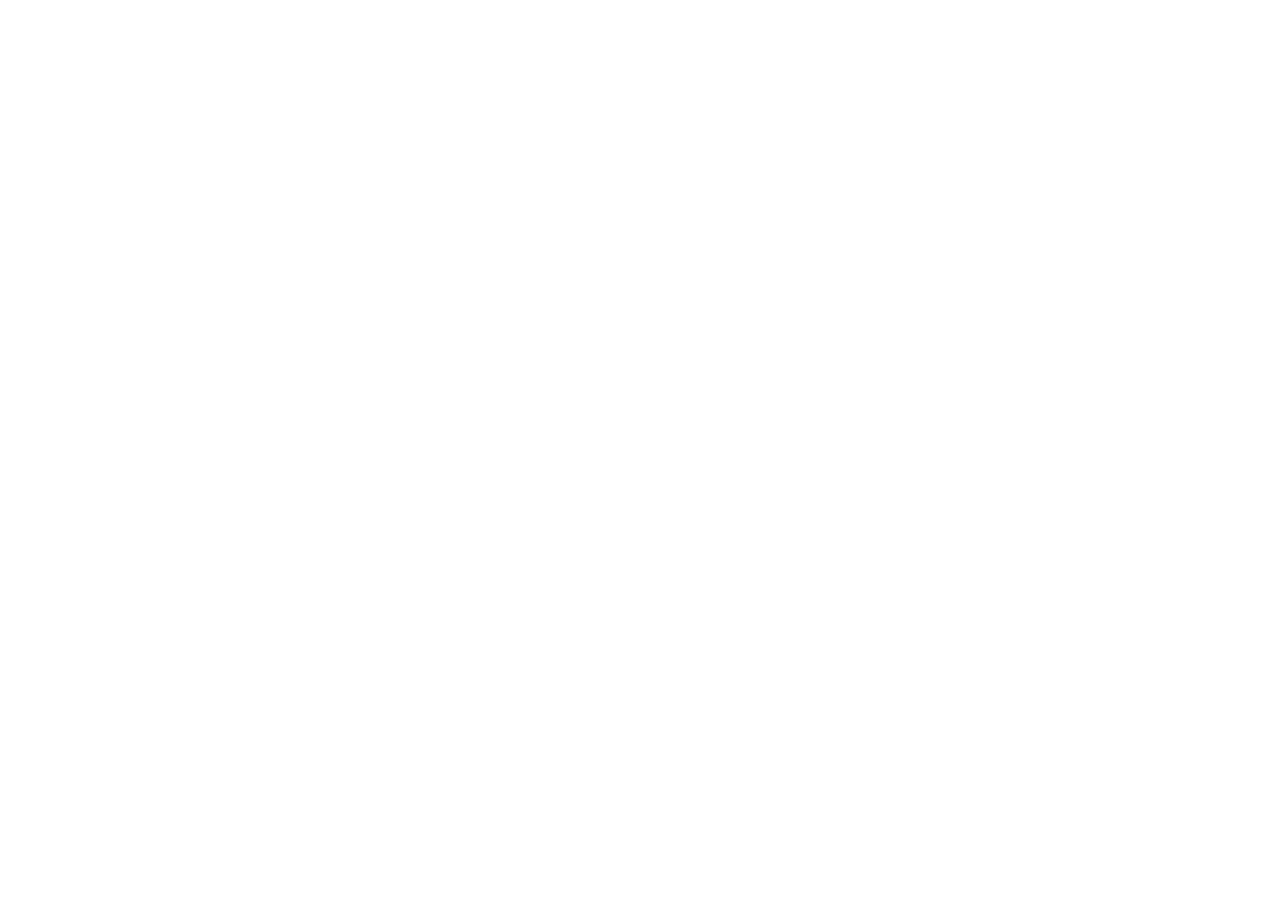
==== length.html @ d7ec59a9 "Add basic/structure files" ====
<!DOCTYPE html>
<html lang="en">

<head>
    <meta charset="UTF-8">
    <meta http-equiv="X-UA-Compatible" content="IE=edge">
    <meta name="viewport" content="width=device-width, initial-scale=1.0">
    <title>Document</title>
</head>

<body>

</body>

</html>
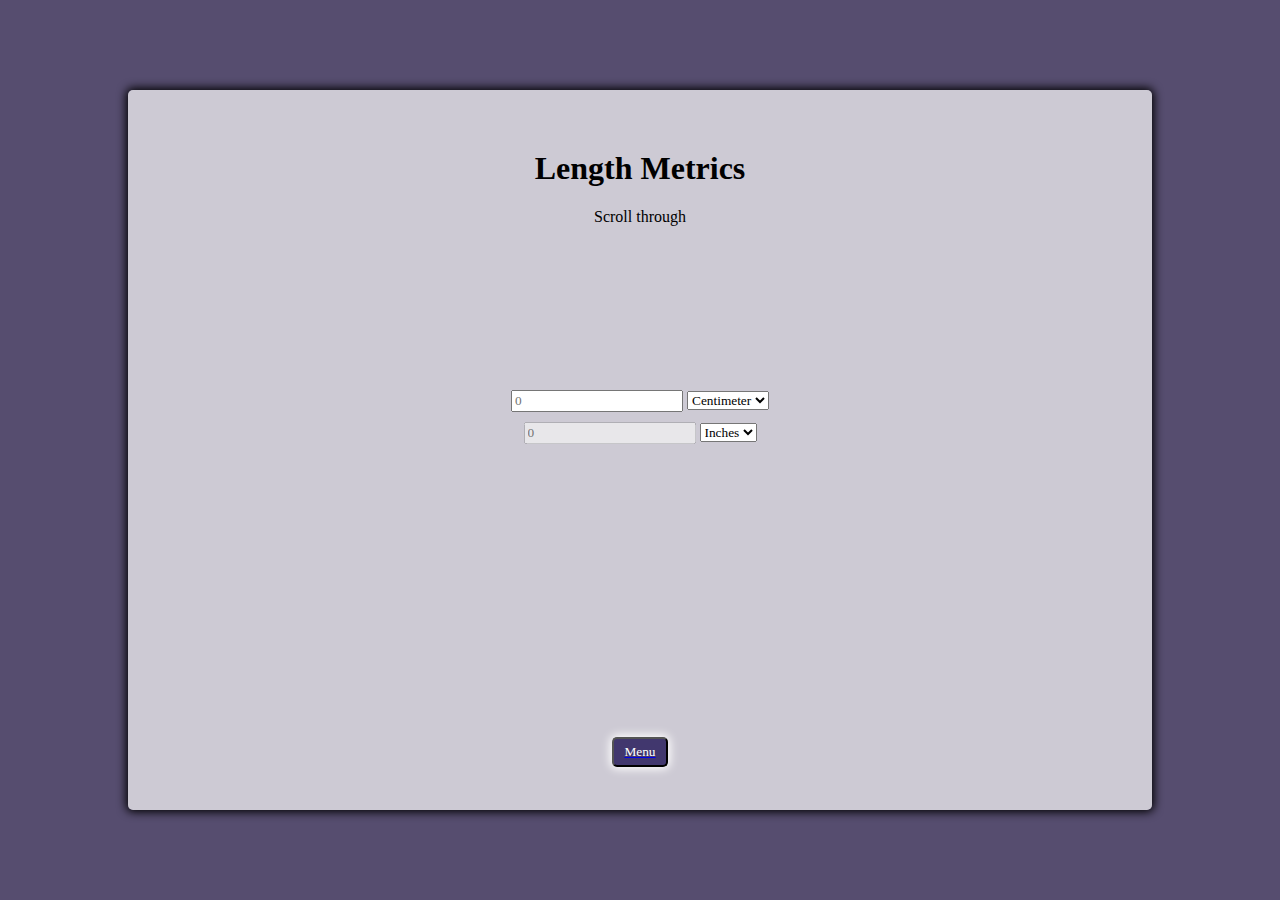
==== commit e4e202bb: "Add length page and extra style" ====
--- a/length.html
+++ b/length.html
@@ -2,14 +2,60 @@
 <html lang="en">
 
 <head>
+
     <meta charset="UTF-8">
     <meta http-equiv="X-UA-Compatible" content="IE=edge">
     <meta name="viewport" content="width=device-width, initial-scale=1.0">
-    <title>Document</title>
+    <link rel="stylesheet" href="assets/css/style.css">
+    <title>Length Metric</title>
+
 </head>
 
 <body>
+    <div class="container">
+        <div class="guide">
+            <h1>Length Metrics</h1>
+            <p>Scroll through</p>
+        </div>
 
+        <div id="option-container">
+
+            <div id="converter-body">
+
+                <div class="converter-container">
+                    <input type="number" placeholder="0" id="input">
+
+                    <select id="inputType">
+                        <option value="centimeter">Centimeter</option>
+                        <option value="meter">Meter</option>
+                        <option value="kilometer">Kilometer</option>
+                    </select>
+
+                </div>
+
+                <div class="converter-container">
+                    <input type="number" placeholder="0" id="result" disabled>
+
+                    <select id="resultType">
+                        <option value="inches">Inches</option>
+                        <option value="foot">Foot</option>
+                        <option value="miles">Miles</option>
+                    </select>
+
+                </div>
+
+            </div>
+
+        </div>
+
+        <div class="btn-menu">
+            <a href="index.html"><button class="btn btn-menu">Menu</button></a>
+        </div>
+
+    </div>
+
+    <script src="assets/js/lengthscript.js"></script>
 </body>
 
+
 </html>--- a/assets/css/style.css
+++ b/assets/css/style.css
@@ -0,0 +1,82 @@
+*,
+*::before,
+*::after {
+    box-sizing: border-box;
+    font-family: cursive;
+}
+
+body {
+    padding: 0;
+    margin: 0;
+    display: flex;
+    width: 100vw;
+    height: 100vh;
+    justify-content: center;
+    align-items: center;
+    background-color: rgba(22, 9, 56, 0.726);
+}
+
+.container {
+    display: grid;
+    justify-content: center;
+    align-items: center;
+    background-color: rgba(255, 255, 255, 0.705);
+    height: 80vh;
+    width: 80vw;
+    border-radius: 5px;
+    box-shadow: 0 0 10px 2px;
+}
+
+.guide {
+    text-align: center;
+    height: 20vh;
+
+
+}
+
+#option-container {
+    text-align: center;
+    display: flex;
+    border-radius: 5px;
+    height: 30vh;
+}
+
+.btn {
+
+    border-radius: 5px;
+    box-shadow: 0 0 10px 2px;
+    border-radius: 5px;
+    padding: 5px 10px;
+    margin: 5px 10px 5px 10px;
+    background-color: rgb(65, 55, 110);
+    color: white;
+}
+
+.btn:hover {
+    background-color: rgb(107, 62, 223);
+}
+
+.btn-menu {
+    display: grid;
+    justify-content: center;
+    align-items: center;
+}
+
+
+
+.converter-container {
+    justify-content: center;
+    align-items: center;
+    padding: 5px;
+}
+
+
+@media only screen and (max-width: 768px) {
+    #option-container {
+        display: grid;
+    }
+
+    .btn {
+        width: 30vw;
+    }
+}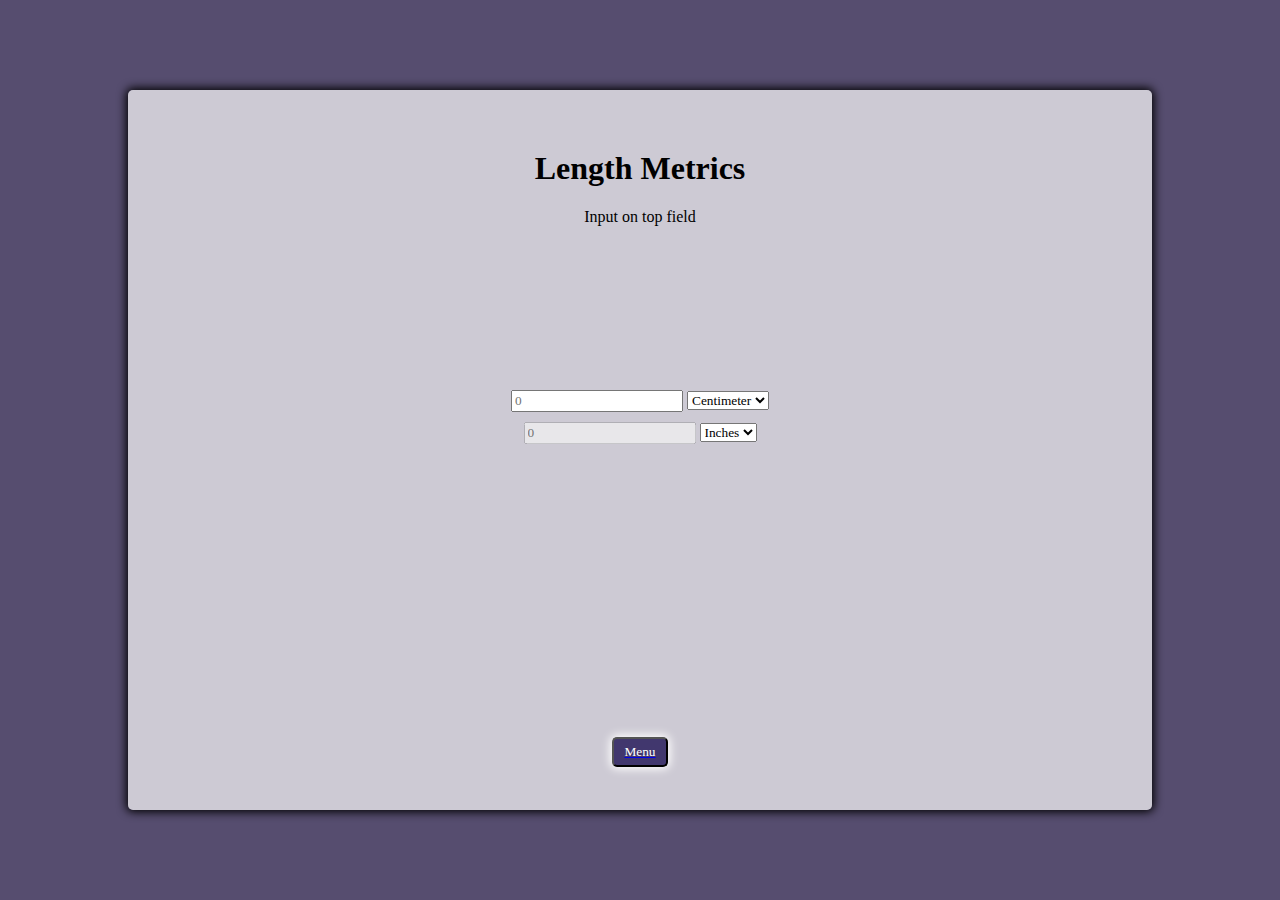
==== commit 84e27d78: "Add weight page" ====
--- a/length.html
+++ b/length.html
@@ -15,7 +15,7 @@
     <div class="container">
         <div class="guide">
             <h1>Length Metrics</h1>
-            <p>Scroll through</p>
+            <p>Input on top field</p>
         </div>
 
         <div id="option-container">
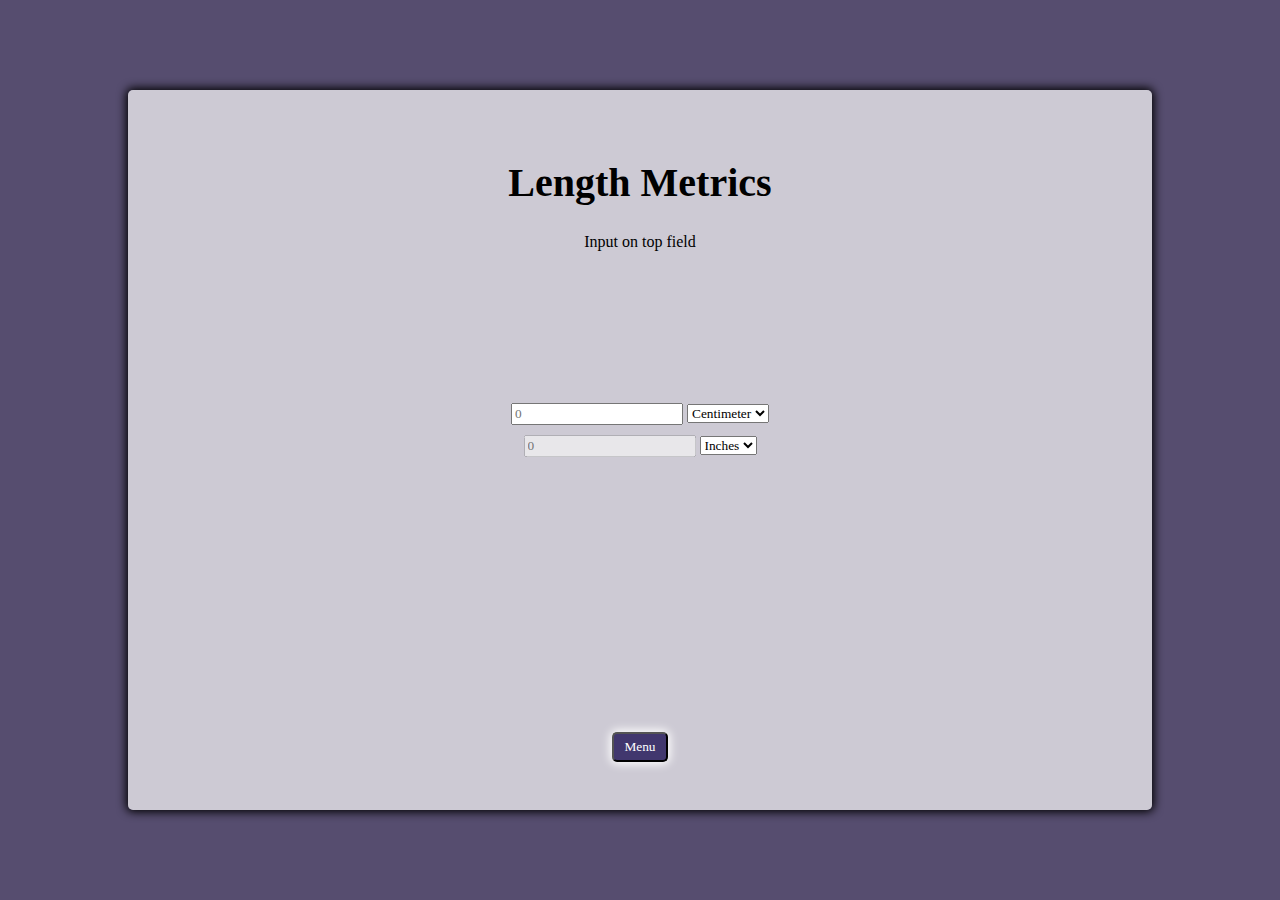
==== commit 4bd36960: "Update html semanatics and desired css" ====
--- a/length.html
+++ b/length.html
@@ -12,11 +12,11 @@
 </head>
 
 <body>
-    <div class="container">
-        <div class="guide">
+    <section class="container">
+        <header>
             <h1>Length Metrics</h1>
             <p>Input on top field</p>
-        </div>
+        </header>
 
         <div id="option-container">
 
@@ -48,13 +48,19 @@
 
         </div>
 
-        <div class="btn-menu">
-            <a href="index.html"><button class="btn btn-menu">Menu</button></a>
-        </div>
+        <nav class="btn-menu">
+            <button class="btn btn-menu" onClick="getLink(this)" value="index.html">Menu</button>
+        </nav>
 
-    </div>
+    </section>
 
     <script src="assets/js/lengthscript.js"></script>
+    <script>
+        /* this function opens a link when the button is clicked */
+        function getLink(link) {
+            location.href = link.value;
+        }
+    </script>
 </body>
 
 
--- a/assets/css/style.css
+++ b/assets/css/style.css
@@ -5,6 +5,7 @@
     font-family: cursive;
 }
 
+/* The body style is applied to all pages */
 body {
     padding: 0;
     margin: 0;
@@ -16,6 +17,11 @@
     background-color: rgba(22, 9, 56, 0.726);
 }
 
+h1 {
+    font-size: 2.5em;
+}
+
+/* container wraps all content of the page*/
 .container {
     display: grid;
     justify-content: center;
@@ -27,22 +33,22 @@
     box-shadow: 0 0 10px 2px;
 }
 
-.guide {
+/* header with a instruction */
+header {
     text-align: center;
     height: 20vh;
-
-
 }
 
+/* buttons fit inside this container*/
 #option-container {
     text-align: center;
-    display: flex;
+    justify-content: center;
     border-radius: 5px;
-    height: 30vh;
+    padding-bottom: 20vh;
 }
 
+/* Button style used throughout the web app*/
 .btn {
-
     border-radius: 5px;
     box-shadow: 0 0 10px 2px;
     border-radius: 5px;
@@ -50,28 +56,37 @@
     margin: 5px 10px 5px 10px;
     background-color: rgb(65, 55, 110);
     color: white;
+    width: 30vw;
 }
 
+/* button hover effect */
 .btn:hover {
     background-color: rgb(107, 62, 223);
 }
 
+/* button used to get back to menu*/
 .btn-menu {
     display: grid;
     justify-content: center;
     align-items: center;
+    width: auto;
 }
 
-
-
+/* style applied to field where data is handle*/
 .converter-container {
     justify-content: center;
     align-items: center;
     padding: 5px;
 }
 
+/* Media query for screen above 768 pixel*/
 
 @media only screen and (max-width: 768px) {
+
+    h1 {
+        font-size: 2em;
+    }
+
     #option-container {
         display: grid;
     }
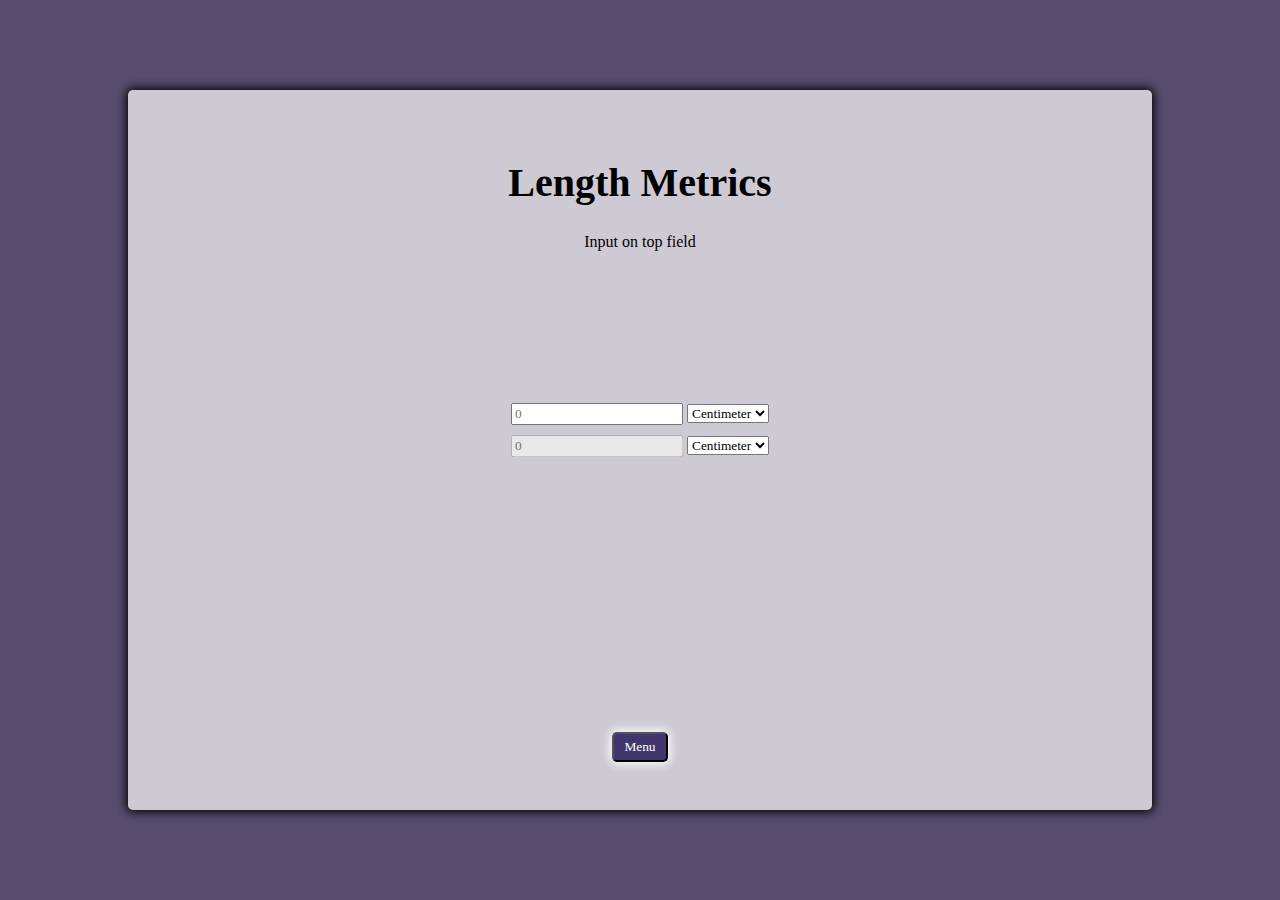
==== commit 36cbad92: "Add new features to lenght calc" ====
--- a/length.html
+++ b/length.html
@@ -29,6 +29,9 @@
                         <option value="centimeter">Centimeter</option>
                         <option value="meter">Meter</option>
                         <option value="kilometer">Kilometer</option>
+                        <option value="inches">Inches</option>
+                        <option value="foot">Foot</option>
+                        <option value="miles">Miles</option>
                     </select>
 
                 </div>
@@ -37,6 +40,9 @@
                     <input type="number" placeholder="0" id="result" disabled>
 
                     <select id="resultType">
+                        <option value="centimeter">Centimeter</option>
+                        <option value="meter">Meter</option>
+                        <option value="kilometer">Kilometer</option>
                         <option value="inches">Inches</option>
                         <option value="foot">Foot</option>
                         <option value="miles">Miles</option>
